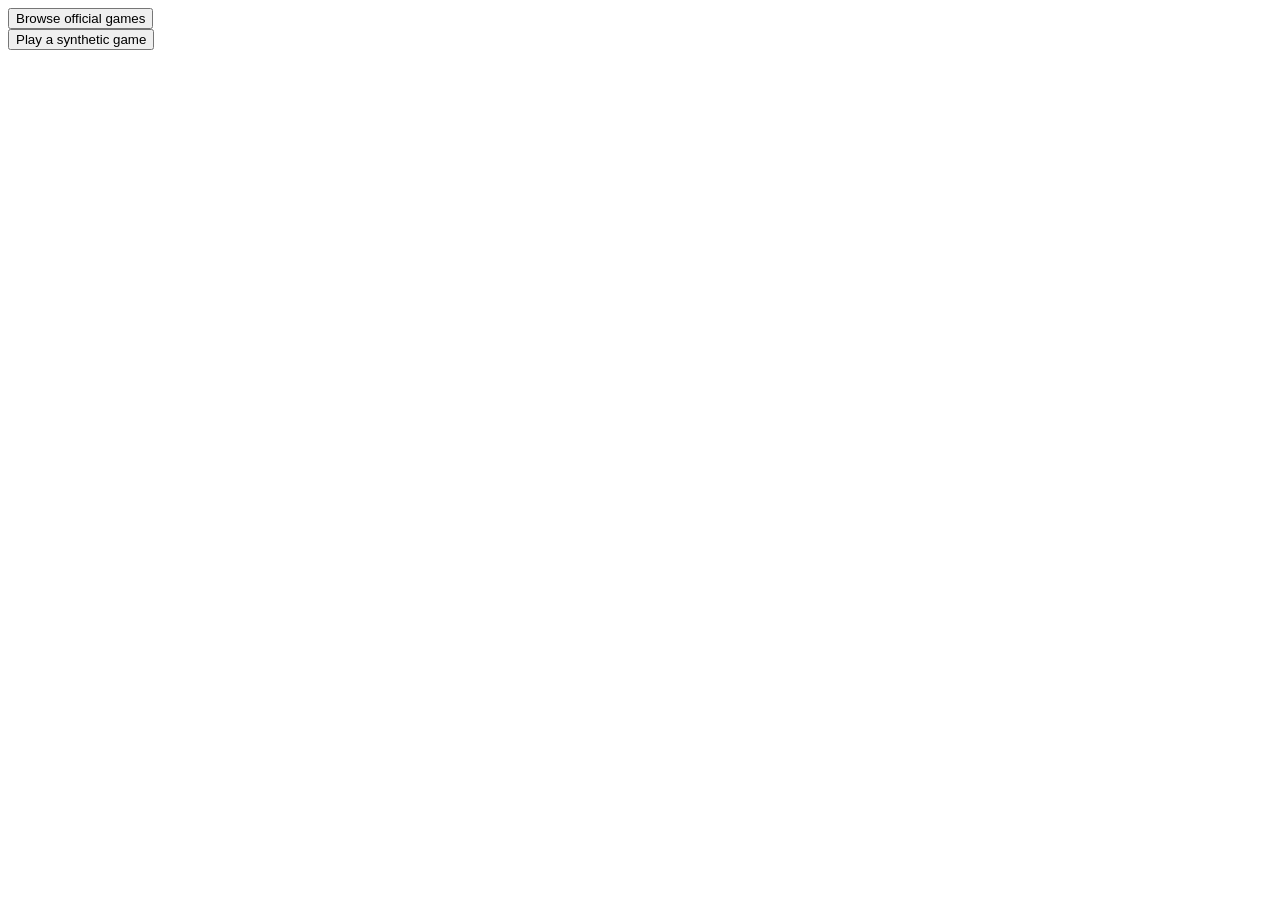
==== app.html @ d88e1841 "Add sessionworker" ====
<!DOCTYPE html>
<html lang="en">

  <head>

    <meta charset="UTF-8" />

    <title>TreasurePleasure</title>

    <link rel="stylesheet href"="css/style.css" />

  </head>

  <body>

    <div>
      <button onclick="browseOfficialGames">Browse official games</button>
    </div>

    <div>
      <button onclick="playSyntheticGame">Play a synthetic game</button>
    </div>

    <script src="js/app.js"></script>

  </body>

</html>
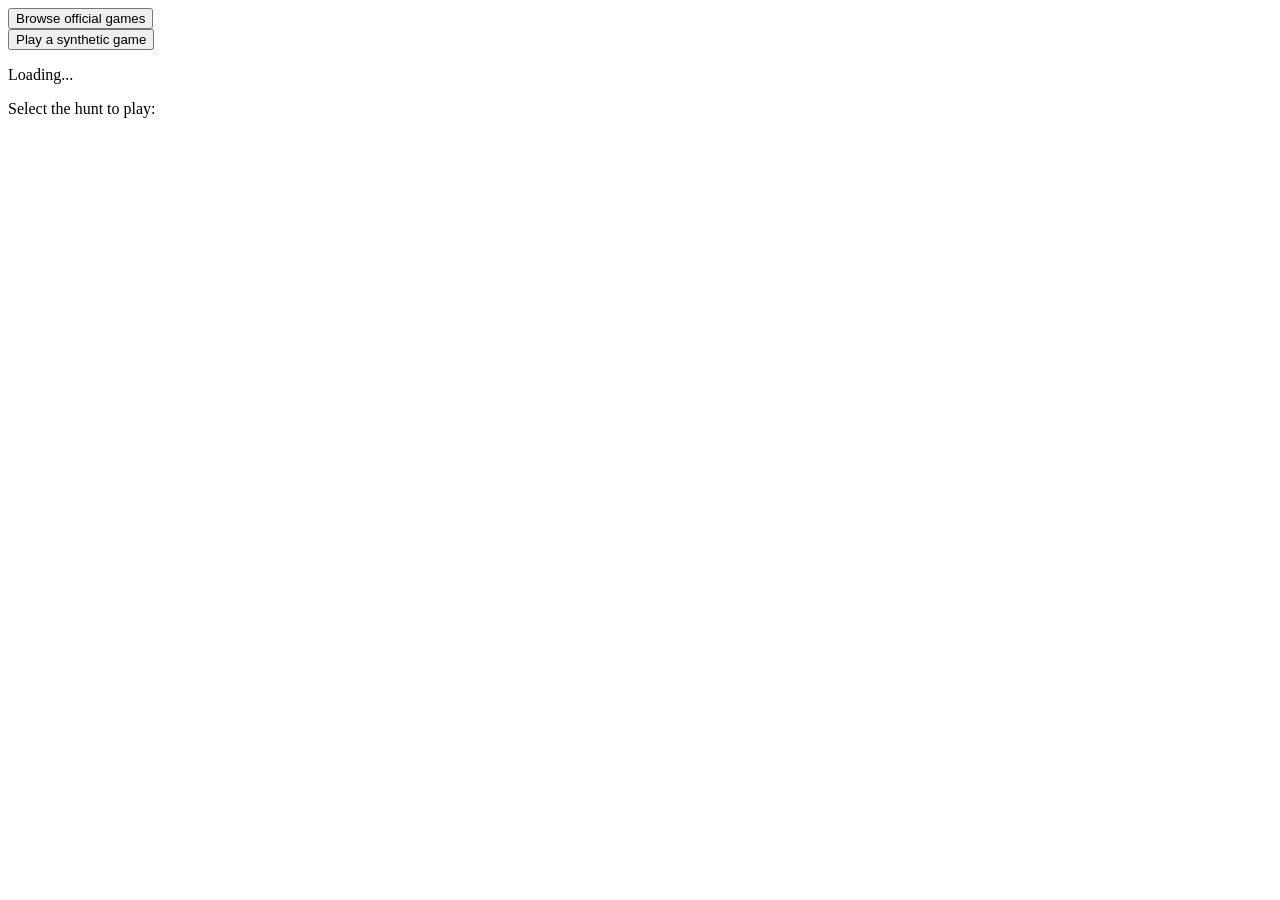
==== commit c58aeb06: "Week8PreLab" ====
--- a/app.html
+++ b/app.html
@@ -13,15 +13,30 @@
 
   <body>
 
-    <div>
-      <button onclick="browseOfficialGames">Browse official games</button>
+    <span id="mainMenuButtons">
+      <div>
+        <button id="browseOfficialGames" onclick="browseOfficialGames()">Browse official games</button>
+      </div>
+
+      <div>
+        <button id="playSyntheticGame" onclick="playSyntheticGame()">Play a synthetic game</button>
+      </div>
+    </span>
+
+    <p id="loading" class="hidden">Loading...</p>
+
+    <p id="selectHunt" class="hidden">Select the hunt to play:</p>
+
+    <div id="availableOfficialHunts">
+
     </div>
 
-    <div>
-      <button onclick="playSyntheticGame">Play a synthetic game</button>
-    </div>
-
-    <script src="js/app.js"></script>
+    <!-- <script src="js/app.js" type="module"></script> -->
+     <script src="js/utils/http.js"></script>
+     <script src="js/hunt/ActiveHunt.js"></script>
+     <script src="js/hunt/AvailableHunt.js"></script>
+     <script src="js/api/TreasureHuntApi.js"></script>
+     <script src="js/app.js"></script>
 
   </body>
 
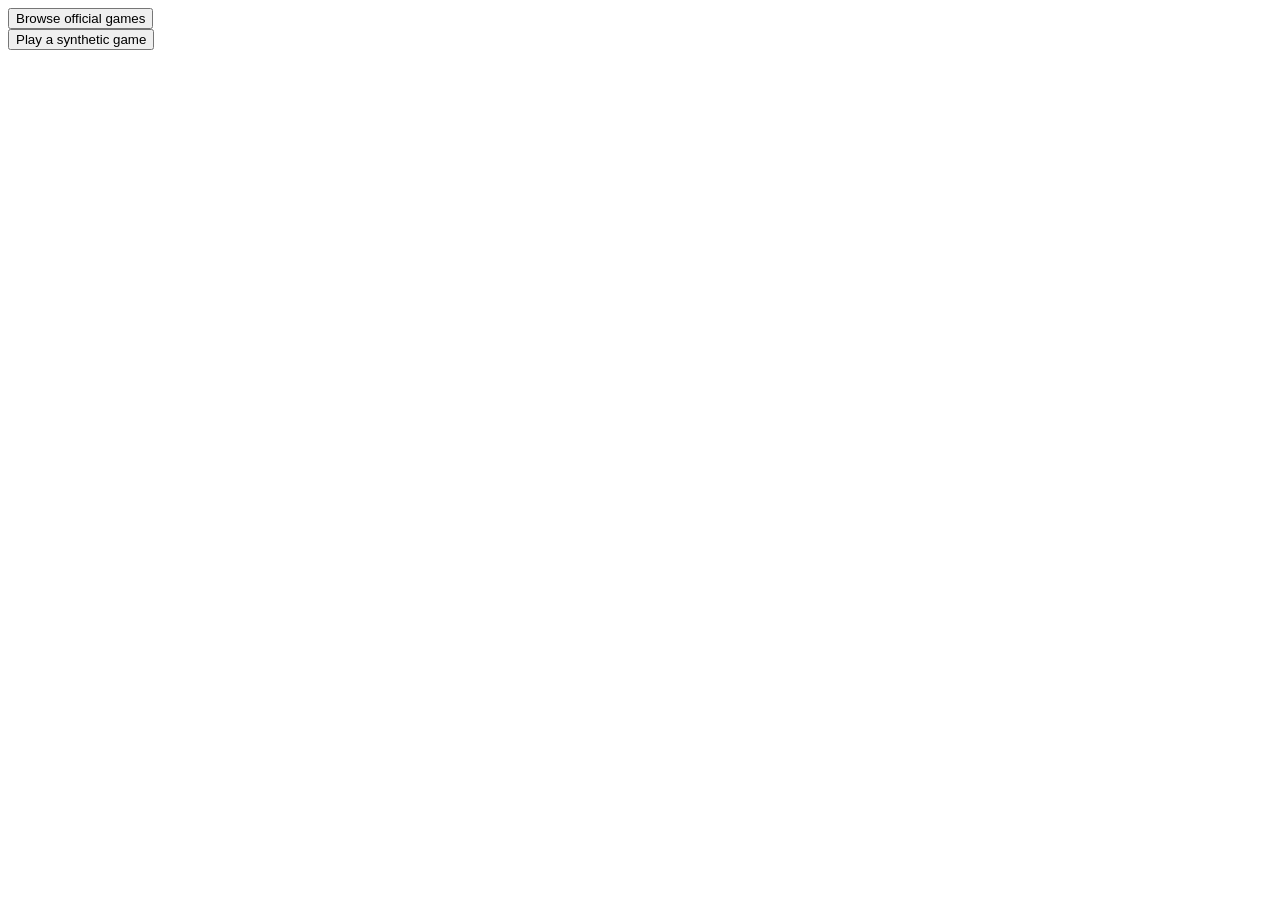
==== commit c4f715da: "Revert "Week8PreLab" This reverts commit c58aeb06fe3830469c4fd45934f49457c0e83900." ====
--- a/app.html
+++ b/app.html
@@ -13,19 +13,13 @@
 
   <body>
 
-    <span id="mainMenuButtons">
-      <div>
-        <button id="browseOfficialGames" onclick="browseOfficialGames()">Browse official games</button>
-      </div>
+    <div>
+      <button id="browseOfficialGames" onclick="browseOfficialGames()">Browse official games</button>
+    </div>
 
-      <div>
-        <button id="playSyntheticGame" onclick="playSyntheticGame()">Play a synthetic game</button>
-      </div>
-    </span>
-
-    <p id="loading" class="hidden">Loading...</p>
-
-    <p id="selectHunt" class="hidden">Select the hunt to play:</p>
+    <div>
+      <button id="playSyntheticGame" onclick="playSyntheticGame()">Play a synthetic game</button>
+    </div>
 
     <div id="availableOfficialHunts">
 
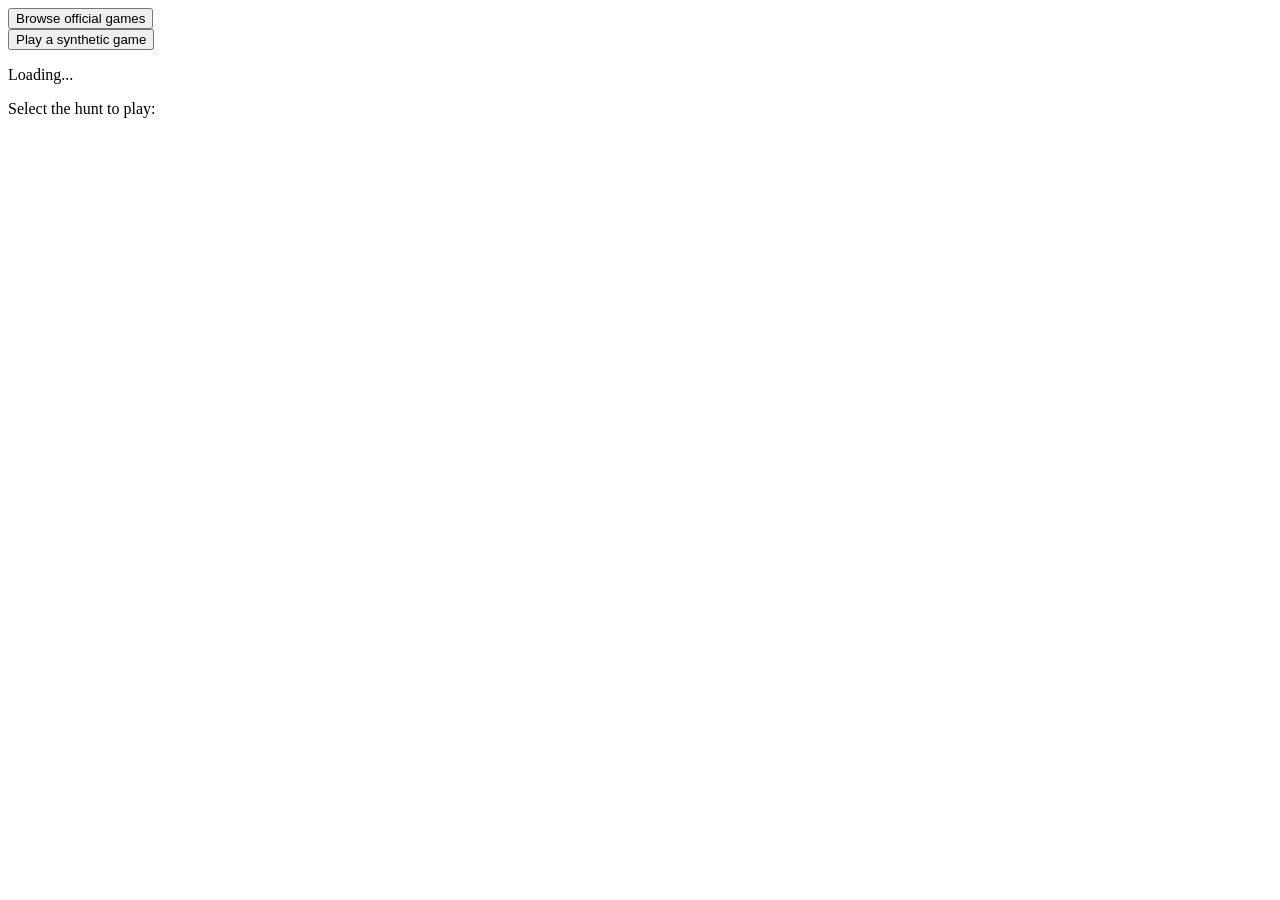
==== commit 13367a89: "Week 7 weekend + week 8 pre-lab" ====
--- a/app.html
+++ b/app.html
@@ -13,13 +13,19 @@
 
   <body>
 
-    <div>
-      <button id="browseOfficialGames" onclick="browseOfficialGames()">Browse official games</button>
-    </div>
+    <span id="mainMenuButtons">
+      <div>
+        <button id="browseOfficialGames" onclick="browseOfficialGames()">Browse official games</button>
+      </div>
 
-    <div>
-      <button id="playSyntheticGame" onclick="playSyntheticGame()">Play a synthetic game</button>
-    </div>
+      <div>
+        <button id="playSyntheticGame" onclick="playSyntheticGame()">Play a synthetic game</button>
+      </div>
+    </span>
+
+    <p id="loading" class="hidden">Loading...</p>
+
+    <p id="selectHunt" class="hidden">Select the hunt to play:</p>
 
     <div id="availableOfficialHunts">
 
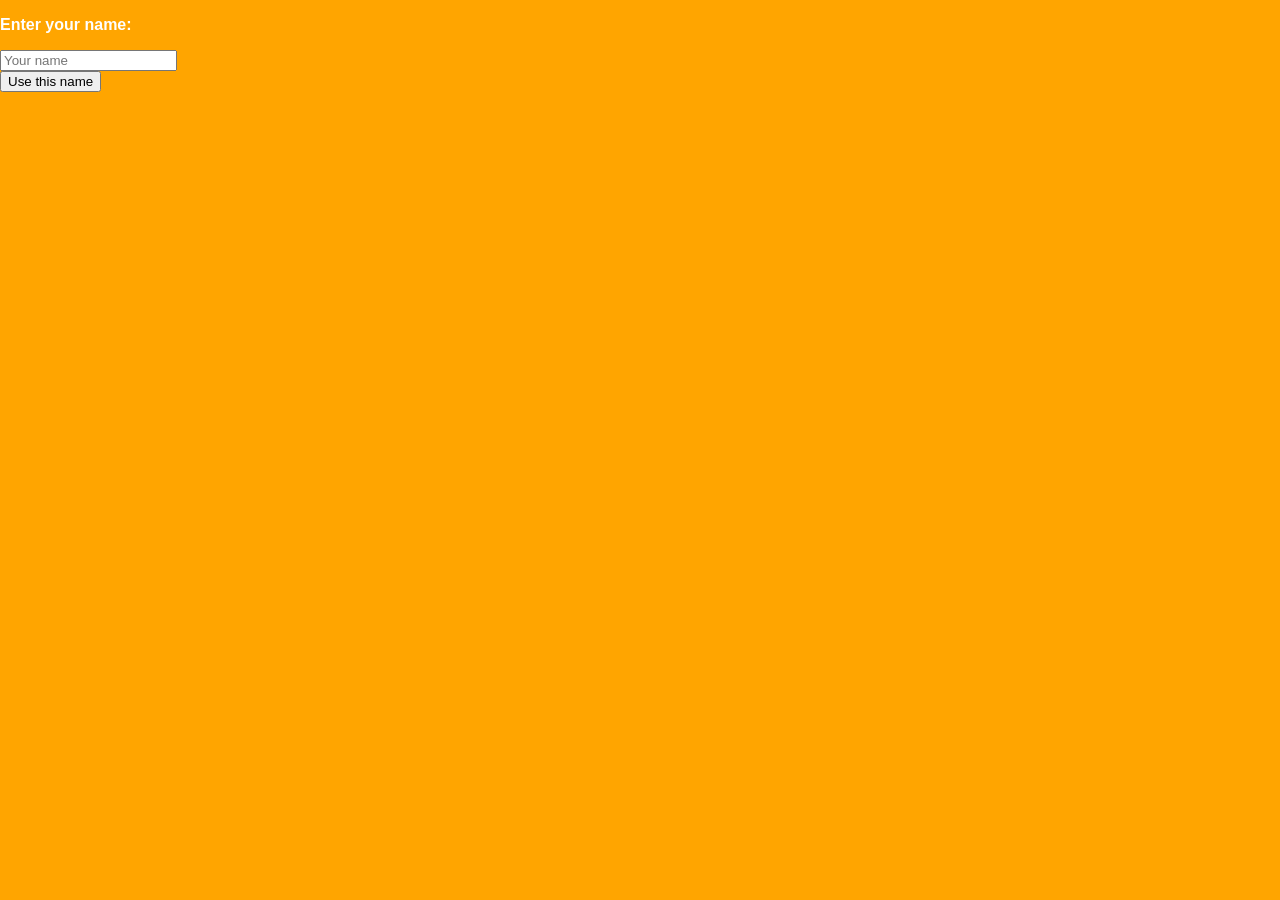
==== commit 3568074d: "Week 9 lab" ====
--- a/app.html
+++ b/app.html
@@ -7,13 +7,39 @@
 
     <title>TreasurePleasure</title>
 
-    <link rel="stylesheet href"="css/style.css" />
+    <link rel="stylesheet" href="css/style.css" />
 
   </head>
 
   <body>
 
-    <span id="mainMenuButtons">
+    <span id="blockEnterName">
+      <form
+        id="formEnterName"
+        onsubmit="enterName(); return false"
+      >
+
+        <p id="paragraphEnterName">Enter your name:</p>
+
+        <input
+          type="text"
+          id="inputName"
+          name="name"
+          placeholder="Your name"
+          required
+        />
+
+        <div>
+          <input type="submit" value="Use this name">
+        </div>
+
+      </form>
+    </span>
+
+    <div id="mainMenuButtons" class="hidden">
+
+      <p>Welcome, <span id="textName"></span>!</p>
+
       <div>
         <button id="browseOfficialGames" onclick="browseOfficialGames()">Browse official games</button>
       </div>
@@ -21,7 +47,7 @@
       <div>
         <button id="playSyntheticGame" onclick="playSyntheticGame()">Play a synthetic game</button>
       </div>
-    </span>
+    </div>
 
     <p id="loading" class="hidden">Loading...</p>
 
--- a/css/style.css
+++ b/css/style.css
@@ -0,0 +1,305 @@
+:root {
+    --shadow: rgba(96, 45, 13, 0.22);
+}
+
+.logo {
+    display: inline-flex;
+    align-items: center;
+    font-size: 52px;
+    font-weight: 900;
+    line-height: 1;
+    white-space: nowrap;
+    color: black;
+    background-color: black;
+    padding: 5px 8px;
+    border-radius: 8px;
+}
+
+.logo-part {
+    padding-top: 2px;
+    padding-bottom: 2px;
+}
+
+.logo-left {
+    color: white;
+    padding-right: 2px;
+}
+
+.logo-right {
+    display: inline-block;
+    background-color: orange;
+    color: black;
+    border-radius: 8px;
+    padding-left: 4px;
+    padding-right: 4px;
+    margin-left: 0px;
+}
+
+* {
+    box-sizing: border-box;
+}
+
+html {
+    scroll-behavior: auto;
+}
+
+body {
+    margin: 0;
+    background: orange;
+    color: white;
+    font-family: Arial, Helvetica, sans-serif;
+    font-weight: 700;
+}
+
+.page {
+    width: min(100%, 1050px);
+    margin: 0 auto;
+    padding: 24px 52px 30px;
+}
+
+.site-header {
+    display: flex;
+    align-items: center;
+    justify-content: space-between;
+    gap: 30px;
+}
+
+.button {
+    display: inline-flex;
+    align-items: center;
+    justify-content: center;
+    border: 0;
+    border-radius: 999px;
+    background: white;
+    color: orange;
+    cursor: pointer;
+    font-size: 12px;
+    font-weight: 900;
+    letter-spacing: 0.1px;
+    line-height: 1;
+    text-decoration: none;
+    box-shadow: 0 5px 0 var(--shadow);
+    transition: transform 150ms ease;
+}
+
+.button:hover {
+    transform: translateY(-4px);
+}
+
+.button:focus-visible {
+    outline: 3px solid rgba(255, 255, 255, 0.75);
+    outline-offset: 4px;
+}
+
+.header-button {
+    min-height: 38px;
+    padding: 0 20px;
+    white-space: nowrap;
+}
+
+/* Hero */
+
+.hero {
+    padding-top: 88px;
+}
+
+.hero-title {
+    max-width: 590px;
+    margin: 0;
+    font-size: clamp(44px, 6vw, 59px);
+    font-weight: 1000;
+    letter-spacing: -3.5px;
+    line-height: 0.84;
+    text-transform: uppercase;
+}
+
+.hero-subtitle {
+    max-width: 580px;
+    margin: 13px 0 0;
+    font-size: clamp(24px, 3vw, 33px);
+    font-weight: 900;
+    letter-spacing: -1.3px;
+    line-height: 0.92;
+}
+
+.action-area {
+    margin-top: 96px;
+}
+
+.action-label {
+    margin: 0 0 38px;
+    font-size: 20px;
+    font-weight: 900;
+}
+
+.action-buttons {
+    display: grid;
+    grid-template-columns: repeat(2, minmax(220px, 1fr));
+    gap: 90px;
+    padding: 0 100px;
+}
+
+.action-button {
+    min-height: 45px;
+    padding: 0 28px;
+    text-transform: uppercase;
+}
+
+/* Information sections */
+
+.information {
+    margin-top: 73px;
+}
+
+.info-row {
+    display: grid;
+    grid-template-columns: 1.35fr 0.65fr;
+    align-items: center;
+    gap: 78px;
+}
+
+.section-title {
+    margin: 0 0 12px;
+    font-size: 31px;
+    font-weight: 1000;
+    line-height: 1;
+    text-transform: uppercase;
+}
+
+.section-copy {
+    max-width: 560px;
+    margin: 0;
+    font-size: 13px;
+    font-weight: 700;
+    line-height: 1.25;
+}
+
+.broker-section {
+    margin-top: 53px;
+}
+
+.field {
+    display: block;
+    margin-top: 11px;
+}
+
+.field-label {
+    display: block;
+    margin-bottom: 4px;
+    font-size: 11px;
+    font-weight: 900;
+}
+
+.form-control {
+    display: block;
+    width: 100%;
+    border: 2px solid rgba(89, 89, 89, 0.35);
+    border-radius: 4px;
+    background: white;
+    color: #2f2f2f;
+    font-size: 14px;
+    font-weight: 400;
+    outline: none;
+    padding: 7px 10px;
+}
+
+input.form-control {
+    height: 29px;
+}
+
+textarea.form-control {
+    min-height: 72px;
+    resize: none;
+}
+
+.site-footer {
+    display: flex;
+    align-items: flex-end;
+    gap: 30px;
+    margin-top: 54px;
+    padding: 0 22px;
+}
+
+.copyright {
+    font-size: 11px;
+    /* font-weight: bold; */
+}
+
+@media (max-width: 760px) {
+    .page {
+    padding: 22px 24px 30px;
+    }
+
+    .site-header {
+    align-items: flex-start;
+    }
+
+    .logo {
+    font-size: 28px;
+    }
+
+    .header-button {
+    min-height: 34px;
+    padding: 0 14px;
+    font-size: 10px;
+    }
+
+    .hero {
+    padding-top: 70px;
+    }
+
+    .action-area {
+    margin-top: 70px;
+    }
+
+    .action-buttons {
+    grid-template-columns: 1fr;
+    gap: 22px;
+    padding: 0;
+    }
+
+    .info-row {
+    grid-template-columns: 1fr;
+    gap: 30px;
+    }
+
+    .car-frame {
+    width: min(100%, 300px);
+    max-width: none;
+    justify-self: start;
+    }
+
+}
+
+@media (max-width: 480px) {
+    .site-header {
+    flex-direction: column;
+    }
+
+    .hero-title {
+    font-size: 42px;
+    letter-spacing: -2.5px;
+    }
+
+    .hero-subtitle {
+    font-size: 25px;
+    }
+
+    .section-title {
+    font-size: 27px;
+    }
+
+    .site-footer {
+    padding: 0;
+    }
+}
+
+@media (prefers-reduced-motion: reduce) {
+    .button {
+    transition: none;
+    }
+}
+
+.hidden {
+    display: none;
+}
